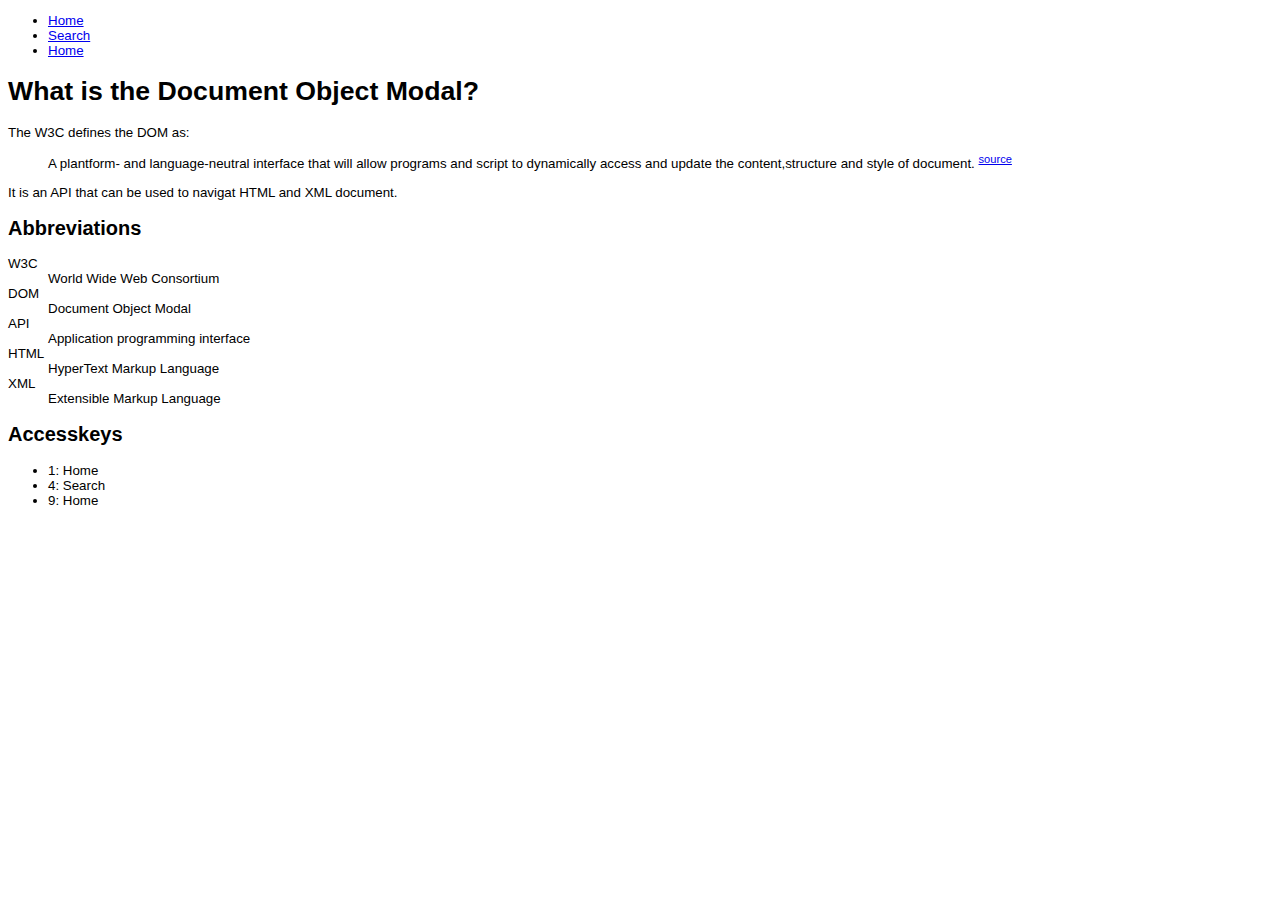
==== explanation.html @ 9943dbd9 "添加 第8章页面" ====
<!DOCTYPE html>
<html lang="en">
<head>
    <meta charset="UTF-8">
    <title>Explining the Document Object Model</title>
    <link rel="stylesheet" href="css/typography.css">
</head>
<body>
    <ul id="navigation">
        <li><a href="index.html" accesskey="1">Home</a></li>
        <li><a href="search.html" accesskey="4">Search</a></li>
        <li><a href="contact.html" accesskey="9">Home</a></li>
    </ul>
    <h1>What is the Document Object Modal?</h1>
    <p>
        The <abbr title="World Wide Web Consortium">W3C</abbr> defines the <abbr title="Document Object Modal">DOM</abbr> as:
    </p>
    <blockquote cite="http://www.w3.org/DOM/">
        <p>
            A plantform- and language-neutral interface that will allow programs and script to dynamically access and update the content,structure and style of document.
        </p>
    </blockquote>
    <p>
        It is an <abbr title="Application programming interface">API</abbr> that can be used to navigat <abbr title="HyperText Markup Language">HTML</abbr> and <abbr title="Extensible Markup Language">XML</abbr> document.
    </p>
    <script src="js/addLoadEvent.js"></script>
    <script src="js/displayAbbreviations.js"></script>
    <script src="js/displayCitations.js"></script>
    <script src="js/diaplayAccessKeys.js"></script>
</body>
</html>
---- css/typography.css ----
body{
    font-family: "Helvetica","Arial",sans-serif;
    font-size: 10pt;
}
abbr{
    text-decoration: none;
    border: 0;
    font-style: normal;
}
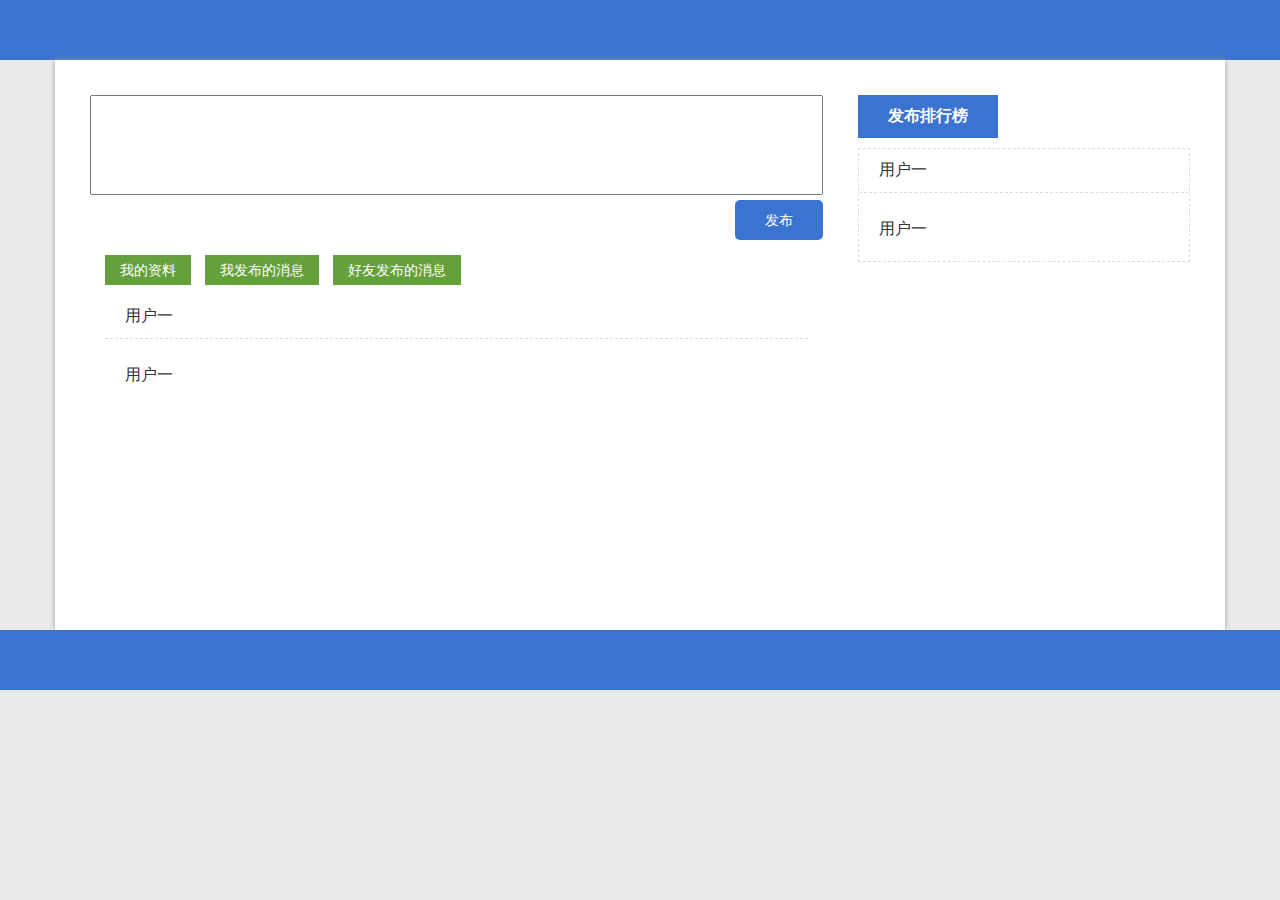
==== commit 9bfa15ce: "change customLogo11111111" ====
--- a/explanation.html
+++ b/explanation.html
@@ -2,30 +2,167 @@
 <html lang="en">
 <head>
     <meta charset="UTF-8">
-    <title>Explining the Document Object Model</title>
-    <link rel="stylesheet" href="css/typography.css">
+    <title>11</title>
+    <link rel="stylesheet" href="https://cdn.jsdelivr.net/npm/bootstrap@3.3.7/dist/css/bootstrap.min.css" integrity="sha384-BVYiiSIFeK1dGmJRAkycuHAHRg32OmUcww7on3RYdg4Va+PmSTsz/K68vbdEjh4u" crossorigin="anonymous">
+
+    <style>
+        *{
+            box-sizing: border-box;
+        }
+        a{
+            text-decoration: none;
+        }
+        a:hover{
+            opacity: .8;
+        }
+        body{
+            margin: 0;
+            padding: 0;
+            background-color: #eaeaea;
+        }
+        ul{
+            list-style: none;
+            padding: 0;
+        }
+        .header, .footer{
+            height: 60px;
+            background-color: #3B73D0;
+        }
+        .wrap{
+            width: 1170px;
+            margin: 0 auto;
+            background-color: #fff;
+            box-shadow: 0 0 5px #999 ;
+            overflow: hidden;
+            padding: 35px;
+        }
+        .wrapLeft{
+            width: 66.666%;
+            float: left;
+            min-height: 500px;
+        }
+        .wrapRight{
+            width: 33.333%;
+            float: right;
+            min-height: 500px;
+        }
+        .talkMsg{
+            padding: 15px;
+        }
+        .leftCont{
+            /*padding: 35px;*/
+        }
+        .talkBox{text-align: right;}
+        .talkBox > textarea{
+            resize: none;
+            width: 100%;
+            height: 100px;
+        }
+        .talkBox .btnSend{
+            display: inline-block;
+            padding: 10px 30px;
+            background-color: #3B73D0;
+            border-radius: 5px;
+            color: #fff;
+
+        }
+        .talkList > li > a{
+            display: inline-block;
+            background-color: #65A03B;
+            padding: 5px 15px;
+            color: #fff;
+        }
+        .sendMsg{
+            background-color: #3B73D0;
+            display: inline-block;
+            padding: 10px 30px;
+            font-size: 16px;
+            color: #fff;
+            font-weight: bold;
+            margin-left: 35px;
+        }
+        .rightCont{
+            margin-left: 35px;
+            border: 1px dashed #ddd;
+            margin-top:10px;
+        }
+        .sortList{
+            /*margin-top:20px;*/
+        }
+        .sortList > li{
+            border-bottom: 1px dashed #ddd;
+            padding: 10px;
+        }
+        .sortList > li:last-child{
+            border-bottom: 0;
+        }
+    </style>
 </head>
 <body>
-    <ul id="navigation">
-        <li><a href="index.html" accesskey="1">Home</a></li>
-        <li><a href="search.html" accesskey="4">Search</a></li>
-        <li><a href="contact.html" accesskey="9">Home</a></li>
-    </ul>
-    <h1>What is the Document Object Modal?</h1>
-    <p>
-        The <abbr title="World Wide Web Consortium">W3C</abbr> defines the <abbr title="Document Object Modal">DOM</abbr> as:
-    </p>
-    <blockquote cite="http://www.w3.org/DOM/">
-        <p>
-            A plantform- and language-neutral interface that will allow programs and script to dynamically access and update the content,structure and style of document.
-        </p>
-    </blockquote>
-    <p>
-        It is an <abbr title="Application programming interface">API</abbr> that can be used to navigat <abbr title="HyperText Markup Language">HTML</abbr> and <abbr title="Extensible Markup Language">XML</abbr> document.
-    </p>
-    <script src="js/addLoadEvent.js"></script>
-    <script src="js/displayAbbreviations.js"></script>
-    <script src="js/displayCitations.js"></script>
-    <script src="js/diaplayAccessKeys.js"></script>
+    <header class="header"></header>
+    <div class="wrap">
+        <div class="wrapLeft">
+                <div class="talkBox">
+                    <textarea name="" id=""></textarea>
+                    <a href="#" class="btnSend">发布</a>
+                </div>
+                <div class="talkMsg">
+                    <ul class="talkList list-inline">
+                        <li class="active"><a href="#myData" data-toggle="tab">我的资料</a></li>
+                        <li><a href="#mySend" data-toggle="tab">我发布的消息</a></li>
+                        <li><a href="#friendSend" data-toggle="tab">好友发布的消息</a></li>
+                    </ul>
+                    <div class="listContent tab-content">
+                        <div class="tabList tab-pane active" id="myData">
+                            <ul class="sortList">
+                                <li class="media">
+                                    <span class="media-left"><img src="https://img2.woyaogexing.com/2019/01/12/b39e6fd963544e43b8198676e29a5f3e!400x400.jpeg" width="80" style="border-radius: 50%" alt=""></span>
+                                    <div class="media-body" style="font-size: 16px;">
+                                        用户一
+                                    </div>
+                                </li>
+                                <li class="media">
+                                    <span class="media-left"><img src="https://img2.woyaogexing.com/2019/01/12/b39e6fd963544e43b8198676e29a5f3e!400x400.jpeg" width="80" style="border-radius: 50%" alt=""></span>
+                                    <div class="media-body" style="font-size: 16px;">
+                                        用户一
+                                    </div>
+                                </li>
+                            </ul>
+                        </div>
+                        <div class="tabList tab-pane" id="mySend">
+                            内容2
+                        </div>
+                        <div class="tabList tab-pane" id="friendSend">
+                            内容3
+                        </div>
+                    </div>
+                </div>
+        </div>
+        <div class="wrapRight">
+
+            <span class="sendMsg">发布排行榜</span>
+            <div class="rightCont">
+                <ul class="sortList">
+                    <li class="media">
+                        <span class="media-left"><img src="https://img2.woyaogexing.com/2019/01/12/b39e6fd963544e43b8198676e29a5f3e!400x400.jpeg" width="80" style="border-radius: 50%" alt=""></span>
+                        <div class="media-body" style="font-size: 16px;">
+                            用户一
+                        </div>
+                    </li>
+                    <li class="media">
+                        <span class="media-left"><img src="https://img2.woyaogexing.com/2019/01/12/b39e6fd963544e43b8198676e29a5f3e!400x400.jpeg" width="80" style="border-radius: 50%" alt=""></span>
+                        <div class="media-body" style="font-size: 16px;">
+                            用户一
+                        </div>
+                    </li>
+                </ul>
+                
+            </div>
+        </div>
+    </div>
+    <footer class="footer"></footer>
+    <script src="https://cdn.bootcss.com/jquery/3.3.1/jquery.js"></script>
+    <!-- 最新的 Bootstrap 核心 JavaScript 文件 -->
+    <script src="https://cdn.jsdelivr.net/npm/bootstrap@3.3.7/dist/js/bootstrap.min.js" integrity="sha384-Tc5IQib027qvyjSMfHjOMaLkfuWVxZxUPnCJA7l2mCWNIpG9mGCD8wGNIcPD7Txa" crossorigin="anonymous"></script>
 </body>
 </html>